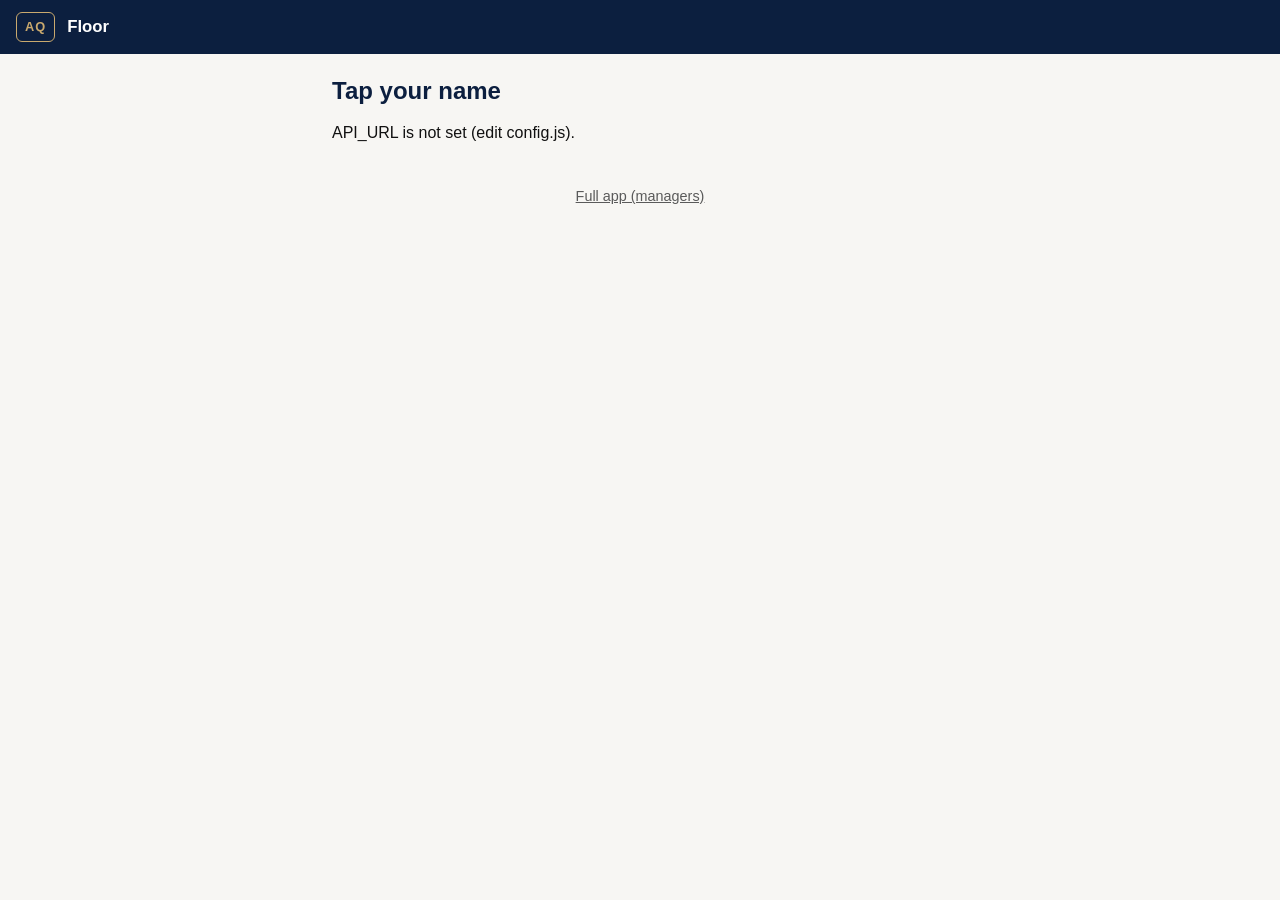
==== floor.html @ 2ae4f31f "Aquamentor Production 3.01.0: Floor mode + time clock Crew-first Floor mode (floor.html/js/css): tap" ====
<!DOCTYPE html>
<html lang="en">
<head>
<meta charset="UTF-8">
<meta name="viewport" content="width=device-width, initial-scale=1.0, viewport-fit=cover">
<meta name="robots" content="noindex, nofollow, noarchive, nosnippet">
<meta name="theme-color" content="#0c1f3f">
<meta name="apple-mobile-web-app-capable" content="yes">
<meta name="apple-mobile-web-app-status-bar-style" content="black-translucent">
<meta name="apple-mobile-web-app-title" content="Floor">
<link rel="manifest" href="manifest.webmanifest">
<link rel="apple-touch-icon" href="icon-192.png">
<title>Aquamentor Floor</title>
<link rel="stylesheet" href="style.css">
<link rel="stylesheet" href="floor.css">
</head>
<body class="fl">

<header class="topbar">
  <div class="topbar__logo">AQ</div>
  <div class="topbar__title" id="flWho">Floor</div>
  <button id="flNotYou" class="fl-link" type="button" hidden>not you?</button>
</header>

<main class="fl-main">
  <!-- FIRST VISIT: tap your name -->
  <section id="flPick" hidden>
    <h1 class="fl-h">Tap your name</h1>
    <div id="flNames" class="fl-names"></div>
  </section>

  <!-- ONE SCREEN -->
  <section id="flApp" hidden>
    <div class="fl-strip" id="flStrip" aria-live="polite">
      <div class="fl-cell" id="cellDay"><div class="fl-cell__k">Crew boxed today</div><div class="fl-cell__v" id="dayV">-</div><div class="fl-cell__s" id="dayS"></div></div>
      <div class="fl-cell" id="cellWeek"><div class="fl-cell__k">Crew boxed this week</div><div class="fl-cell__v" id="weekV">-</div><div class="fl-cell__s" id="weekS"></div></div>
      <div class="fl-cell fl-cell--me" id="cellMe"><div class="fl-cell__k">My day</div><div class="fl-cell__me" id="meV">-</div></div>
    </div>

    <button id="flClock" class="fl-clock" type="button" disabled>
      <span class="fl-clock__t" id="clockT">Clock in</span>
      <span class="fl-clock__s" id="clockS"></span>
    </button>

    <button id="flForgot" class="fl-forgot" type="button">I forgot to punch</button>

    <div class="fl-log">
      <div class="fl-seg" id="flSize">
        <button type="button" data-size="50" class="on">50"</button>
        <button type="button" data-size="40">40"</button>
      </div>
      <button type="button" id="flStd" class="fl-std" aria-pressed="false">Standard (not Exo)</button>

      <div class="fl-seg fl-seg--stage" id="flStage"></div>

      <div class="fl-qty">
        <button type="button" class="fl-q" data-add="-1">-1</button>
        <input id="flQty" type="number" inputmode="numeric" min="0" step="1" value="0" aria-label="Quantity">
        <button type="button" class="fl-q" data-add="1">+1</button>
      </div>
      <div class="fl-qty2">
        <button type="button" class="fl-q" data-add="5">+5</button>
        <button type="button" class="fl-q" data-add="12">+12 box</button>
      </div>

      <button id="flSubmit" class="fl-submit" type="button" disabled>Submit</button>
    </div>
    <p class="fl-note" id="flDup" hidden></p>
    <p class="fl-note" id="flQueue" hidden></p>
  </section>
</main>

<a id="flFull" class="fl-full" href="index.html?full=1">Full app (managers)</a>

<div id="flToast" class="fl-toast" hidden><span id="flToastT"></span><button type="button" id="flUndo" hidden>Undo</button></div>

<div id="flPin" class="fl-modal" hidden>
  <div class="fl-modal__box">
    <h2 id="flPinTitle">Enter your PIN</h2>
    <div id="flPinDots" class="fl-dots" aria-label="PIN digits entered"></div>
    <div id="flPinMsg" class="fl-pinmsg" aria-live="polite"></div>
    <div class="fl-pad" id="flPad"></div>
    <button type="button" id="flPinCancel" class="fl-link fl-link--big">Cancel</button>
  </div>
</div>

<div id="flFor" class="fl-modal" hidden>
  <div class="fl-modal__box">
    <h2>I forgot to punch</h2>
    <p>A manager reviews this. Nothing changes until they approve.</p>
    <div class="fl-seg" id="flForDir"><button type="button" data-v="in" class="on">Clock in</button><button type="button" data-v="out">Clock out</button></div>
    <div class="fl-seg" id="flForDay"><button type="button" data-v="0" class="on">Today</button><button type="button" data-v="1">Yesterday</button></div>
    <input id="flForTime" type="time" aria-label="Time">
    <input id="flForReason" type="text" placeholder="Why?" aria-label="Reason">
    <input id="flForPin" type="password" inputmode="numeric" maxlength="4" placeholder="Your PIN" aria-label="PIN">
    <div id="flForMsg" class="fl-pinmsg"></div>
    <button type="button" id="flForGo" class="fl-submit">Send to manager</button>
    <button type="button" id="flForCancel" class="fl-link fl-link--big">Cancel</button>
  </div>
</div>

<div id="flAsk" class="fl-modal" hidden>
  <div class="fl-modal__box">
    <h2>How many boxed today?</h2>
    <p>Nobody has logged Boxed yet today.</p>
    <input id="flAskQty" type="number" inputmode="numeric" min="0" step="1" placeholder="0">
    <button type="button" id="flAskGo" class="fl-submit">Log it</button>
    <button type="button" id="flAskSkip" class="fl-link fl-link--big">Skip</button>
  </div>
</div>

<script src="config.js"></script>
<script src="floor-core.js"></script>
<script src="floor.js"></script>
</body>
</html>
---- style.css ----
/* Aegis Inventory — mobile-first phone app styling (brand: navy + warm gold) */
:root{
  --navy:#0c1f3f; --navy-light:#1a4070; --gold:#c9a96e;
  --bg:#f7f6f3; --surface:#ffffff; --ink:#111; --muted:#5a5a5a;
  --border:#dddbd6; --ok:#1f8a4c; --low:#c23b3b; --radius:12px;
}
*{box-sizing:border-box}
html,body{margin:0;padding:0}
body{
  font-family:-apple-system,BlinkMacSystemFont,"Segoe UI",Roboto,"DM Sans",sans-serif;
  background:var(--bg); color:var(--ink);
  -webkit-font-smoothing:antialiased; line-height:1.4;
  padding-bottom:env(safe-area-inset-bottom);
}

/* Top bar */
.topbar{
  position:sticky; top:0; z-index:10;
  display:flex; align-items:center; gap:12px;
  background:var(--navy); color:#fff;
  padding:calc(env(safe-area-inset-top) + 12px) 16px 12px;
}
.topbar__logo{
  font-weight:800; letter-spacing:1px; font-size:.8rem;
  border:1.5px solid var(--gold); color:var(--gold);
  padding:5px 8px; border-radius:6px;
}
.topbar__title{font-weight:600; font-size:1.05rem; flex:1}
.topbar__refresh{
  background:transparent; border:none; color:#fff; font-size:1.4rem;
  line-height:1; padding:4px 8px; cursor:pointer;
}

/* Tabs */
.tabs{display:flex; background:var(--surface); border-bottom:1px solid var(--border);
  overflow-x:auto; scrollbar-width:none}
.tabs::-webkit-scrollbar{display:none}
.tab{
  flex:1 0 auto; padding:14px 12px; border:none; background:none;
  font-size:.95rem; font-weight:600; color:var(--muted); white-space:nowrap;
  border-bottom:3px solid transparent; cursor:pointer;
}
@media (max-width:520px){ .tab{ padding:14px 9px; font-size:.88rem } }
.tab--active{color:var(--navy); border-bottom-color:var(--gold)}

main{max-width:640px; margin:0 auto; padding:16px}
.screen{display:none}
.screen--active{display:block}

/* Form */
.field{display:block; margin-bottom:18px}
.field>span{display:block; font-weight:600; font-size:.92rem; margin-bottom:7px; color:var(--navy)}
select,input[type="text"],input[type="number"]{
  width:100%; font-size:1.05rem; padding:14px; color:var(--ink);
  background:var(--surface); border:1.5px solid var(--border); border-radius:var(--radius);
  -webkit-appearance:none; appearance:none;
}
select{background-image:url("data:image/svg+xml,%3Csvg xmlns='http://www.w3.org/2000/svg' width='14' height='14' viewBox='0 0 24 24' fill='none' stroke='%230c1f3f' stroke-width='2'%3E%3Cpolyline points='6 9 12 15 18 9'/%3E%3C/svg%3E");
  background-repeat:no-repeat; background-position:right 14px center; padding-right:40px;}
select:focus,input:focus{outline:none; border-color:var(--navy-light); box-shadow:0 0 0 3px rgba(26,64,112,.12)}

/* Quantity stepper */
.stepper{display:flex; align-items:stretch; gap:10px}
.stepper input{text-align:center; font-size:1.3rem; font-weight:700}
.stepper__btn{
  flex:0 0 56px; font-size:1.6rem; font-weight:700; line-height:1;
  background:var(--navy); color:#fff; border:none; border-radius:var(--radius); cursor:pointer;
}
.stepper__btn:active{background:var(--navy-light)}

/* Primary button */
.btn-primary{
  width:100%; margin-top:6px; padding:16px; font-size:1.1rem; font-weight:700;
  color:var(--navy); background:var(--gold); border:none; border-radius:var(--radius);
  cursor:pointer;
}
.btn-primary:disabled{opacity:.6}
.btn-primary:active{filter:brightness(.95)}

/* Result card */
.result{
  margin-top:20px; background:var(--surface); border:1px solid var(--border);
  border-radius:var(--radius); padding:16px;
}
.result__ok{font-weight:700; color:var(--ok); font-size:1.05rem; margin-bottom:10px}
.result__label{font-weight:600; font-size:.85rem; color:var(--muted); margin:8px 0 4px; text-transform:uppercase; letter-spacing:.03em}
.result__list{list-style:none; margin:0; padding:0}
.result__list li{display:flex; justify-content:space-between; gap:10px; padding:6px 0; border-bottom:1px dashed var(--border); font-size:.95rem}
.result__list li:last-child{border-bottom:none}
.result__num{color:var(--muted); white-space:nowrap; font-variant-numeric:tabular-nums}
.result__warn{margin-top:12px; padding:10px 12px; background:#fdf3f3; color:var(--low); border-radius:8px; font-size:.9rem; font-weight:600}
.result__hint{margin-top:12px; font-size:.88rem; color:var(--accent-light,#1a4070); font-weight:600}

/* Stock list */
.stock-hint{color:var(--muted); font-size:.9rem; margin:0 0 14px}
.stock-list{display:flex; flex-direction:column; gap:10px}
.stock-item{
  display:flex; justify-content:space-between; align-items:center;
  background:var(--surface); border:1px solid var(--border); border-left:4px solid var(--ok);
  border-radius:var(--radius); padding:14px 16px;
}
.stock-item--low{border-left-color:var(--low)}
.stock-item__name{font-weight:600}
.stock-item__num{font-size:1.15rem; font-weight:700; font-variant-numeric:tabular-nums}
.stock-item__num small{font-weight:500; color:var(--muted); font-size:.8rem}
.stock-item__uncounted{color:var(--ink-light,#999); font-weight:600}
.pill{display:inline-block; background:var(--low); color:#fff; font-size:.68rem; font-weight:700; padding:2px 7px; border-radius:20px; vertical-align:middle; margin-left:6px}

.muted{color:var(--muted); text-align:center; padding:24px}

/* Two-up row (date + employee) */
.row2{display:flex; gap:12px}
.row2 .field{flex:1; min-width:0}

.section-label{font-weight:700; color:var(--navy); font-size:.95rem; margin:18px 0 10px}

/* Stage inputs */
.stage-inputs{display:flex; flex-direction:column; gap:8px; margin-bottom:18px}
.stage-row{display:flex; align-items:center; gap:12px; background:var(--surface);
  border:1.5px solid var(--border); border-radius:var(--radius); padding:8px 12px}
.stage-row__name{flex:1; font-weight:600; color:var(--ink)}
.stage-row__input{width:88px; flex:0 0 88px; text-align:center; font-size:1.1rem; font-weight:700;
  padding:10px; border:1.5px solid var(--border); border-radius:8px; -webkit-appearance:none; appearance:none}
.stage-row__input:focus{outline:none; border-color:var(--navy-light); box-shadow:0 0 0 3px rgba(26,64,112,.12)}

/* Overview cards + table */
.ov-card{background:var(--surface); border:1px solid var(--border); border-radius:var(--radius);
  margin-bottom:16px; overflow:hidden}
.ov-card__head{font-weight:700; color:#fff; background:var(--navy); padding:12px 14px;
  display:flex; justify-content:space-between; align-items:baseline; gap:10px; flex-wrap:wrap}
.ov-card__meta{font-weight:500; font-size:.8rem; color:var(--accent-warm,#c9a96e)}
.ov-table{width:100%; border-collapse:collapse; font-size:.95rem}
.ov-table th{text-align:left; font-size:.72rem; text-transform:uppercase; letter-spacing:.04em;
  color:var(--muted); padding:8px 14px; border-bottom:1px solid var(--border)}
.ov-table td{padding:9px 14px; border-bottom:1px solid var(--border-light); font-variant-numeric:tabular-nums}
.ov-table th:not(:first-child), .ov-table td:not(:first-child){text-align:right}
.ov-table tr:last-child td{border-bottom:none}
.ov-goal{font-weight:700; color:var(--navy)}
.ov-starved td{background:#fdf6ee}
.ov-flag{font-size:.68rem; font-weight:700; color:#b26a00; background:#ffe9c7; padding:1px 5px; border-radius:10px}

/* Today's totals (employee landing) */
.today-prod{padding:12px 14px; border-bottom:1px solid var(--border-light)}
.today-prod:last-child{border-bottom:none}
.today-prod__name{font-weight:700; color:var(--navy); margin-bottom:8px}
.today-prod__total{font-weight:600; font-size:.8rem; color:var(--muted)}
.today-chips{display:flex; flex-wrap:wrap; gap:6px}
.today-chip{background:var(--bg-alt,#eeedea); border:1px solid var(--border); border-radius:16px;
  padding:4px 10px; font-size:.85rem; color:var(--ink)}
.today-chip b{color:var(--navy)}

/* Manager unlock button */
#mgrBtn{font-size:1.05rem}

/* Setup banner */
.setup-banner{
  position:fixed; left:12px; right:12px; bottom:12px; z-index:20;
  background:var(--navy); color:#fff; padding:14px 16px; border-radius:var(--radius);
  font-size:.9rem; box-shadow:0 8px 30px rgba(0,0,0,.25);
}
.setup-banner code{background:rgba(255,255,255,.15); padding:1px 5px; border-radius:4px}

/* Toast */
.toast{
  position:fixed; left:50%; bottom:24px; transform:translateX(-50%); z-index:30;
  background:#111; color:#fff; padding:12px 18px; border-radius:24px;
  font-size:.92rem; max-width:90%; box-shadow:0 8px 30px rgba(0,0,0,.3);
}

/* ---- Build info ---------------------------------------------------------- */
/* Deliberately quiet: a debugging aid, not part of the daily flow. */
.buildinfo{
  max-width:640px; margin:8px auto 28px; padding:0 16px;
  text-align:center;
}
.buildinfo__summary{
  background:none; border:0; padding:6px 10px; cursor:pointer;
  font:inherit; font-size:12px; color:var(--muted);
  border-radius:var(--radius);
}
.buildinfo__summary:hover{ background:rgba(0,0,0,.04); color:var(--ink) }
.buildinfo__details{
  margin-top:6px; padding:10px 12px; text-align:left;
  background:var(--surface); border:1px solid var(--border);
  border-radius:var(--radius); font-size:12px;
}
.buildinfo__row{
  display:flex; gap:12px; justify-content:space-between; align-items:baseline;
  padding:4px 0; border-bottom:1px solid var(--border);
}
.buildinfo__row:last-child{ border-bottom:0 }
.buildinfo__row span{ color:var(--muted); white-space:nowrap }
.buildinfo__row code{
  font-size:11px; color:var(--ink); text-align:right;
  word-break:break-all;
}

/* ---- Inventory / reconciliation ------------------------------------------ */
.count-cat{
  margin:16px 0 4px; font-size:12px; font-weight:700; letter-spacing:.04em;
  text-transform:uppercase; color:var(--muted);
}
/* A count that disagrees with the recipe by 10%+ — the BOM-correction worklist. */
.result__list .count-off{ color:var(--low); font-weight:600 }
.result__note{ padding:10px 0 2px; font-size:12px; color:var(--muted) }

/* Headline stats, each one also the filter for its own problem. */
.inv-summary{ display:flex; flex-wrap:wrap; gap:8px; margin-bottom:14px }
.inv-stat{
  flex:1 1 88px; display:flex; flex-direction:column; gap:2px; align-items:flex-start;
  background:var(--surface); border:1px solid var(--border); border-radius:var(--radius);
  padding:9px 11px; font:inherit; text-align:left; cursor:pointer; color:var(--ink);
}
.inv-stat b{ font-size:1.15rem; font-variant-numeric:tabular-nums; color:var(--navy) }
.inv-stat span{ font-size:11px; color:var(--muted); line-height:1.2 }
.inv-stat--warn b{ color:var(--low) }
.inv-stat--flat{ cursor:default; flex:1 1 130px }
.inv-stat--flat b{ font-size:.95rem; font-weight:700 }

/* Search + filter chips */
.inv-toolbar{ margin-bottom:12px }
.inv-search{
  width:100%; padding:11px 14px; font-size:1rem; border:1.5px solid var(--border);
  border-radius:var(--radius); background:var(--surface); -webkit-appearance:none; appearance:none;
}
.inv-chips{ display:flex; flex-wrap:wrap; gap:6px; margin-top:8px }
.inv-chip{
  border:1px solid var(--border); background:var(--surface); color:var(--muted);
  font:inherit; font-size:12px; font-weight:600; padding:5px 11px;
  border-radius:16px; cursor:pointer;
}
.inv-chip--on{ background:var(--navy); border-color:var(--navy); color:#fff }

/* One material: name/meta, estimate, the box, the live gap. */
.inv-row{
  display:grid; grid-template-columns:1fr 74px 92px 96px; gap:8px;
  align-items:center; padding:9px 8px; border-bottom:1px solid var(--border);
  border-left:3px solid transparent; border-radius:4px;
}
.inv-row--edited{ background:#f4f8fd; border-left-color:var(--navy-light) }
.inv-row__main{ min-width:0 }
.inv-row__name{ font-size:14px; font-weight:600; line-height:1.3 }
.inv-row__id{ font-size:10px; font-weight:500; color:var(--muted) }
.inv-row__meta{ font-size:11px; color:var(--muted); margin-top:1px }
.inv-row__acts{ display:flex; gap:6px; margin-top:4px }
.inv-mini{
  border:1px solid var(--border); background:var(--bg); color:var(--muted);
  font:inherit; font-size:11px; padding:2px 8px; border-radius:12px; cursor:pointer;
}
.inv-mini:active{ background:var(--border) }
.inv-lbl{
  display:block; font-size:9px; text-transform:uppercase; letter-spacing:.05em;
  color:var(--muted); line-height:1.4;
}
.inv-row__est{ text-align:right; font-variant-numeric:tabular-nums }
.inv-row__est b{ font-size:15px }
.inv-row__est small{ display:block; font-size:10px; color:var(--muted) }
.inv-neg{ color:var(--low) }
.inv-input{
  width:100%; padding:9px 8px; font-size:16px; text-align:right; font-weight:700;
  border:1.5px solid var(--border); border-radius:8px; background:var(--surface);
  -webkit-appearance:none; appearance:none;
}
.inv-input:focus{ outline:none; border-color:var(--navy-light); box-shadow:0 0 0 3px rgba(26,64,112,.12) }

/* The gap, in words. "short" means the shelf holds less than the recipe
 * predicted — which is what CountLog files as a POSITIVE variance. */
.inv-row__diff{ text-align:right; font-size:12px; font-weight:700; min-height:1px }
.inv-row__diff small{ display:block; font-size:10px; font-weight:600 }
.inv-diff--short{ color:var(--low) }
.inv-diff--extra{ color:var(--ok) }
.inv-diff--match{ color:var(--muted) }
.inv-diff--new{ color:var(--navy-light) }
.inv-diff--bad{ color:var(--low) }
.inv-diff--off small{ color:var(--low) }

.inv-flag{
  display:inline-block; font-size:9px; font-weight:700; padding:1px 6px;
  border-radius:10px; margin-left:5px; vertical-align:middle; white-space:nowrap;
}
.inv-flag--drift{ background:#ffe9c7; color:#b26a00 }
.inv-flag--low{ background:#fdeaea; color:var(--low) }

/* Previous counts for one material — collapsed until asked for. */
.inv-hist{ grid-column:1/-1; padding:6px 0 2px }
.inv-hist__t{ width:100%; border-collapse:collapse; font-size:11px }
.inv-hist__t th{
  text-align:left; font-size:9px; text-transform:uppercase; letter-spacing:.04em;
  color:var(--muted); padding:3px 6px; border-bottom:1px solid var(--border);
}
.inv-hist__t td{ padding:3px 6px; border-bottom:1px solid var(--border); font-variant-numeric:tabular-nums }
.inv-hist__t th:not(:first-child), .inv-hist__t td:not(:first-child){ text-align:right }
.inv-hist__t td:last-child, .inv-hist__t th:last-child{ text-align:left }

/* Running tally + submit, pinned to the bottom of the screen so the count you
 * are building is visible without scrolling back to the button. */
.inv-bar{
  position:sticky; bottom:0; z-index:5; display:flex; align-items:center; gap:10px;
  margin-top:14px; padding:10px 12px calc(10px + env(safe-area-inset-bottom));
  background:var(--surface); border:1px solid var(--border); border-radius:var(--radius);
  box-shadow:0 -4px 16px rgba(0,0,0,.06);
}
.inv-bar__text{ flex:1; font-size:12px; color:var(--muted); font-weight:600 }
.inv-bar__btn{
  padding:11px 16px; font-size:.95rem; font-weight:700; color:var(--navy);
  background:var(--gold); border:none; border-radius:var(--radius); cursor:pointer;
}
.inv-bar__btn:disabled{ opacity:.45 }

/* Narrow phones: the name gets its own line and the three numbers share the
 * next one, so the estimate, the box and the gap stay side by side — reading
 * them together is the whole point of the row. */
@media (max-width:460px){
  .inv-row{ grid-template-columns:84px 1fr 96px; row-gap:2px }
  .inv-row__main{ grid-column:1/-1 }
  .inv-row__est, .inv-row__actual, .inv-row__diff{ margin-top:3px }
  .inv-row__est{ text-align:left }
}

/* ---- Stage rows: done + hours ------------------------------------------- */
.stage-head{
  display:grid; grid-template-columns:1fr 84px 64px; gap:8px;
  font-size:11px; color:var(--muted); text-transform:uppercase;
  letter-spacing:.04em; padding:0 0 4px; text-align:right;
}
.stage-row{ display:grid !important; grid-template-columns:1fr 84px 64px; gap:8px; align-items:center }
.stage-row__hours{
  width:100%; padding:8px; font-size:15px; text-align:right;
  border:1px solid var(--border); border-radius:8px; background:var(--surface);
  color:var(--muted);
}

/* ---- Runway ------------------------------------------------------------- */
.runway{
  padding:10px 14px; border-top:1px solid var(--border);
  font-size:13px; color:var(--ink);
}
.runway__n{ font-size:17px; font-weight:700; color:var(--navy) }
.runway__none{ color:var(--muted) }
.runway__warn{ margin-top:4px; font-size:11px; color:var(--muted) }

/* ---- Product family headings -------------------------------------------- */
.ov-family{
  margin:20px 0 6px; font-size:12px; font-weight:700; letter-spacing:.06em;
  text-transform:uppercase; color:var(--navy);
  border-bottom:2px solid var(--gold); padding-bottom:4px;
}
.ov-family:first-child{ margin-top:4px }

/* ---- Duplicate-entry notice --------------------------------------------- */
.result__dup{
  margin:10px 14px; padding:10px 12px; font-size:13px;
  background:#fff6e5; border:1px solid var(--gold); border-radius:var(--radius);
  color:var(--ink);
}
.result__dup ul{ margin:6px 0; padding-left:18px }

/* ---- Buy: what the committed work needs ---------------------------------- */
.plan{
  background:var(--surface); border:1px solid var(--border); border-radius:var(--radius);
  padding:12px 14px; margin-bottom:12px;
}
.plan__head{ font-weight:700; color:var(--navy); font-size:.95rem; margin-bottom:8px }
.plan__hint{ font-weight:500; font-size:.78rem; color:var(--muted) }
.plan__grid{ display:grid; grid-template-columns:repeat(auto-fill,minmax(210px,1fr)); gap:6px 14px }
.plan__row{ display:flex; align-items:center; gap:8px; font-size:13px }
.plan__row span{ flex:1; min-width:0; color:var(--ink) }
.plan__input{
  width:78px; flex:0 0 78px; padding:6px 8px; font-size:14px; text-align:right;
  border:1px solid var(--border); border-radius:6px; background:var(--bg);
  -webkit-appearance:none; appearance:none; -moz-appearance:textfield;
}
/* The spinner steals about a third of a narrow field, which clips the number
   you just typed — and nobody nudges a build quantity one unit at a time. */
.plan__input::-webkit-outer-spin-button,
.plan__input::-webkit-inner-spin-button{ -webkit-appearance:none; margin:0 }

/* The uncommitted blank pool — named rather than folded into either variant. */
.pool{
  padding:10px 12px; margin-bottom:12px; font-size:12.5px; color:var(--ink);
  background:#fff6e5; border:1px solid var(--gold); border-radius:var(--radius);
}
.pool b{ color:var(--navy) }

.buy-tally{ font-size:12.5px; color:var(--muted); margin-bottom:12px }
.buy-tally b{ color:var(--navy); font-size:14px }
.buy-none{
  padding:14px; text-align:center; font-weight:600; color:var(--ok);
  background:var(--surface); border:1px solid var(--border); border-radius:var(--radius);
}
.buy-sec{ margin-bottom:20px }
.buy-sec__h{
  font-family:inherit; font-size:12px; font-weight:700; letter-spacing:.05em;
  text-transform:uppercase; color:var(--navy); border-bottom:2px solid var(--gold);
  padding-bottom:4px; margin-bottom:2px;
}
.buy-sec__h span{ color:var(--muted); font-weight:600 }
.buy-sec__note{ font-size:11.5px; color:var(--muted); margin:6px 0 4px }

.buy-row{
  display:grid; grid-template-columns:1fr 68px 78px 68px 104px; gap:10px;
  align-items:center; padding:9px 6px; border-bottom:1px solid var(--border);
  border-left:3px solid transparent;
}
.buy-row--short{ background:#fdf6ee; border-left-color:var(--low) }
.buy-row__main{ min-width:0 }
.buy-row__name{ font-size:14px; font-weight:600; color:var(--ink); line-height:1.3 }
.buy-row__id{ font-size:10px; font-weight:500; color:var(--muted) }
.buy-row__why{ font-size:11px; color:var(--muted); margin-top:1px }
.buy-row__n{ text-align:right; font-variant-numeric:tabular-nums }
.buy-row__n b{ font-size:14px; font-weight:600 }
.buy-row__v{ text-align:right; font-size:12px; font-weight:700 }
.buy-row__v small{ display:block; font-size:10.5px; font-weight:600; color:var(--muted) }
.buy-short{ color:var(--low) }
.buy-ok{ color:var(--ok) }
.buy-unknown{ color:var(--muted) }

.buy-rest{ margin-top:8px; font-size:13px }
.buy-rest summary{ cursor:pointer; color:var(--muted); padding:8px 0 }

@media (max-width:620px){
  .buy-row{ grid-template-columns:1fr 66px 66px; row-gap:3px }
  .buy-row__main{ grid-column:1/-1 }
  .buy-row__v{ grid-column:3; text-align:right }
}

/* ---- Summary: the top layer ---------------------------------------------- */
.mgr-hint{
  margin-top:18px; padding:12px 14px; font-size:.88rem; color:var(--ink);
  background:#fff6e5; border:1px solid var(--gold); border-radius:var(--radius);
}
.sum-card{
  background:var(--surface); border:1px solid var(--border);
  border-radius:var(--radius); margin-bottom:16px; overflow:hidden;
}
.sum-card__h{
  font-weight:700; color:#fff; background:var(--navy); padding:11px 14px;
  display:flex; justify-content:space-between; align-items:baseline; gap:10px;
  flex-wrap:wrap; font-size:.95rem;
}
.sum-card__h span{ font-weight:500; font-size:.76rem; color:var(--gold) }

.sum-figs{ display:flex; flex-wrap:wrap; gap:2px 0; padding:4px 0 }
.sum-fig{
  flex:1 1 110px; padding:10px 14px; display:flex; flex-direction:column; gap:1px;
  border-right:1px solid var(--border);
}
.sum-fig:last-child{ border-right:none }
.sum-fig b{ font-size:1.5rem; font-weight:700; color:var(--navy); font-variant-numeric:tabular-nums; line-height:1.1 }
.sum-fig span{ font-size:.8rem; font-weight:600; color:var(--ink) }
.sum-fig small{ font-size:.68rem; color:var(--muted); line-height:1.3 }
.sum-fig--warn b{ color:var(--low) }
.sum-note{ margin:0; padding:10px 14px 12px; font-size:.82rem; color:var(--muted); border-top:1px solid var(--border) }
.sum-note b{ color:var(--ink) }

/* Seven days of in-versus-out. Two bars a day rather than a line: the gap
   between what started and what finished is the thing worth seeing. */
.spark{ display:flex; align-items:flex-end; gap:6px; padding:12px 14px 4px; height:110px }
.spark__col{ flex:1; display:flex; flex-direction:column; align-items:center; gap:4px; height:100% }
.spark__bars{ flex:1; display:flex; align-items:flex-end; gap:3px; width:100% ; justify-content:center }
.spark__col span{ font-size:9px; color:var(--muted); font-variant-numeric:tabular-nums }
.spark__in,.spark__out{ display:inline-block; width:9px; border-radius:2px 2px 0 0; min-height:2px }
.spark__in{ background:var(--navy-light) }
.spark__out{ background:var(--gold) }
.spark__key{ padding:0 14px 12px; font-size:11px; color:var(--muted) }
.spark__key i{ width:9px; height:9px; border-radius:2px; display:inline-block; margin:0 3px 0 8px }
.spark__key i:first-child{ margin-left:0 }

/* How much of the above to believe. */
.trust{ padding:12px 14px 14px }
.trust__row{ margin-bottom:14px }
.trust__row:last-child{ margin-bottom:0 }
.trust__top{ display:flex; justify-content:space-between; gap:10px; font-size:.83rem; align-items:baseline }
.trust__top span{ color:var(--ink); font-weight:600 }
.trust__top b{ color:var(--navy); font-variant-numeric:tabular-nums; white-space:nowrap }
.trust__bar{ height:6px; background:var(--bg-alt,#eeedea); border-radius:3px; overflow:hidden; margin:5px 0 4px }
.trust__bar i{ display:block; height:100%; background:var(--gold) }
.trust small{ font-size:.72rem; color:var(--muted); line-height:1.35; display:block }

/* ---- Capacity + order promising ------------------------------------------ */
.promise{
  background:var(--surface); border:1px solid var(--border); border-radius:var(--radius);
  padding:14px; margin-bottom:16px;
}
.promise__h{ font-weight:700; color:var(--navy); margin-bottom:10px }
.promise__row{ display:flex; gap:10px }
.promise__row select{ flex:1; min-width:0 }
.promise__row input{ width:110px; flex:0 0 110px; text-align:right; font-weight:700 }
.promise__out{ margin-top:12px; font-size:.9rem; color:var(--ink); padding:0 }
.promise__out.muted{ text-align:left; padding:8px 0 0 }
.promise__big{ font-size:1.15rem; margin-bottom:4px }
.promise__big b{ color:var(--navy); font-size:1.35rem }
.promise__why{ font-size:.82rem; color:var(--muted) }
.promise__flag{
  margin-top:10px; padding:9px 11px; font-size:.82rem; border-radius:8px;
  background:var(--bg-alt,#eeedea); color:var(--ink);
}
.promise__flag--warn{ background:#fff6e5; border:1px solid var(--gold) }

.cap-conf{ font-weight:600 }
.cap-conf--ok{ color:#9fd6b3 }
.cap-conf--thin, .cap-conf--partial{ color:var(--gold) }
.cap-conf--none{ color:#c9c9c9 }
.cap-note{ margin:0; padding:8px 14px; font-size:.78rem; color:var(--muted); border-bottom:1px solid var(--border) }
.cap-bn td{ background:#fdf6ee; font-weight:600 }
.cap-unk{ font-size:.72rem; color:var(--muted); font-weight:600 }
.cap-cov{ font-size:.8rem; color:var(--muted); margin:4px 0 0 }

/* Shown to managers only, until the PIN in Script Properties replaces the
   one printed in the repo. */
.pin-banner{
  margin-bottom:14px; background:#fff6e5; color:var(--ink);
  border:1.5px solid var(--gold); padding:11px 14px; border-radius:var(--radius);
  font-size:.88rem;
}
/* Never hide a column. The card clips overflow for its rounded corners, so
   the table gets its own scroll container as a last resort — but the point
   of the sizes below is that at 390px it should not need one. */
.cap-wrap{ overflow-x:auto }
.cap-table{ font-size:.88rem }
.cap-table th, .cap-table td{ padding:8px 9px }
.cap-table th:first-child, .cap-table td:first-child{ padding-left:14px }
.cap-table th:last-child, .cap-table td:last-child{ padding-right:14px }
.cap-table td small{ display:block; font-size:.66rem; font-weight:500; color:var(--muted); line-height:1.2 }
.cap-table td small:first-child{ display:inline; margin-left:1px }
.cap-flag{ display:block; width:max-content; margin-top:3px }
.cap-hr{ margin-top:1px }

/* ---- Deliveries history --------------------------------------------------- */
.rcv-hist{ margin-top:24px }
.rcv-hist__h{
  display:flex; justify-content:space-between; align-items:center; gap:10px;
  font-weight:700; color:var(--navy); margin-bottom:8px;
}
.rcv-hist__filter{ width:auto; max-width:56%; padding:8px 32px 8px 10px; font-size:.85rem }
.rcv-row{
  display:grid; grid-template-columns:78px 1fr auto; gap:10px; align-items:center;
  padding:9px 6px; border-bottom:1px solid var(--border); font-size:.9rem;
}
.rcv-row__at{ font-size:.78rem; color:var(--muted); font-variant-numeric:tabular-nums }
.rcv-row__what{ min-width:0; color:var(--ink); font-weight:600 }
.rcv-row__what small{ display:block; font-size:.74rem; font-weight:400; color:var(--muted) }
.rcv-row__qty{ font-weight:700; color:var(--ok); white-space:nowrap; font-variant-numeric:tabular-nums }
.rcv-more{ font-size:.8rem; color:var(--muted); padding:8px 6px 0 }

/* ---- Crew --------------------------------------------------------------- */
.crew{ display:flex; flex-direction:column; gap:10px }
.crew-card{ background:var(--surface); border:1px solid var(--border); border-radius:var(--radius); padding:12px 14px }
.crew-card__top{ display:flex; justify-content:space-between; align-items:baseline; gap:10px; flex-wrap:wrap }
.crew-card__name{ font-weight:700; color:var(--navy); font-size:1rem }
.crew-card__rate{ font-size:.85rem; color:var(--ink); font-variant-numeric:tabular-nums }
.crew-card__rate b{ font-size:1.05rem }
.crew-card__rate small{ color:var(--muted) }
.crew-card__meta{ font-size:.78rem; color:var(--muted); margin-top:2px }
.crew-stages{ display:flex; flex-wrap:wrap; gap:6px; margin-top:8px }
.crew-stage{
  font-size:.78rem; padding:3px 9px; border-radius:14px;
  background:var(--bg-alt,#eeedea); border:1px solid var(--border); color:var(--ink);
}
.crew-stage b{ color:var(--navy) }
.crew-stage small{ color:var(--muted) }

/* ---- Export ------------------------------------------------------------- */
.export{ display:flex; flex-wrap:wrap; gap:8px; padding:12px 14px 4px }
.export__btn{
  font:inherit; font-size:.85rem; font-weight:600; color:var(--navy);
  background:var(--bg); border:1.5px solid var(--border); border-radius:10px;
  padding:9px 12px; cursor:pointer;
}
.export__btn:active{ background:var(--border) }
.export__btn:disabled{ opacity:.5 }

/* ---- Suppliers on the buy list ------------------------------------------- */
.buy-sup{ margin-top:10px }
.buy-sup__h{
  display:flex; align-items:center; gap:8px; padding:6px 6px 4px;
  font-size:.84rem; color:var(--ink); border-bottom:1px solid var(--border);
}
.buy-sup__h b{ color:var(--navy) }
.buy-sup__h span{ color:var(--muted); font-size:.78rem; flex:1 }

/* ---- Tap-to-reverse chips ------------------------------------------------- */
.today-hint{ margin:0; padding:8px 14px 0; font-size:.76rem; color:var(--muted) }
.today-chip--undo{ font:inherit; cursor:pointer }
.today-chip--undo:active{ background:var(--border) }

/* ---- Offline queue -------------------------------------------------------- */
.queue{
  display:flex; align-items:center; gap:10px; margin-top:14px; padding:11px 14px;
  background:#fff6e5; border:1.5px solid var(--gold); border-radius:var(--radius);
  font-size:.86rem; color:var(--ink);
}
.queue span{ flex:1 }

/* ---- Floor walk ----------------------------------------------------------- */
.walk-toggle{ margin:-6px 0 14px; padding:7px 12px; font-size:.85rem }
.walk-prod{ background:var(--surface); border:1px solid var(--border); border-radius:var(--radius); padding:10px 12px; margin-bottom:10px }
.walk-prod__h{ display:flex; justify-content:space-between; align-items:center; gap:10px; margin-bottom:6px }
.walk-prod__h b{ color:var(--navy) }
.walk-skip{ font-size:.8rem; color:var(--muted); display:flex; align-items:center; gap:5px; cursor:pointer }
.walk-skip input{ width:15px; height:15px; margin:0; accent-color:var(--navy) }
.walk-prod--skip{ opacity:.45 }
.walk-prod--skip .stage-row{ pointer-events:none }
.walk-prod .stage-row{ margin-bottom:6px }

/* ---- Overview toolbar ------------------------------------------------------ */
.ov-toolbar{ display:flex; justify-content:space-between; align-items:center; gap:10px; font-size:.82rem; color:var(--muted); margin-bottom:8px }

/* ---- Tap-to-edit targets --------------------------------------------------- */
.ov-target{
  font:inherit; font-variant-numeric:tabular-nums; color:var(--ink); background:none;
  border:1px dashed var(--border); border-radius:6px; padding:2px 8px; cursor:pointer;
}
.ov-target:hover, .ov-target:focus-visible{ border-color:var(--navy-light); outline:none }

/* ---- You, today ------------------------------------------------------------ */
.today-you{ padding:10px 14px; font-size:.86rem; color:var(--ink); border-bottom:1px solid var(--border); background:#fbfaf6 }
.today-you b{ color:var(--navy) }

/* ---- Per-stage notes -------------------------------------------------------- */
.stage-head{ grid-template-columns:1fr 84px 64px 30px }
.stage-row{ grid-template-columns:1fr 84px 64px 30px !important }
.stage-row__note-btn{
  font:inherit; font-size:.9rem; background:none; border:1px solid var(--border);
  border-radius:6px; color:var(--muted); padding:4px 0; cursor:pointer; line-height:1;
}
.stage-row__note-btn:active{ background:var(--border) }
.stage-row__note{
  grid-column:1/-1; width:100%; padding:8px 10px; font-size:.9rem;
  border:1px solid var(--border); border-radius:8px; background:var(--bg);
}
.today-notes{ padding:10px 14px 12px; border-top:1px solid var(--border) }
.today-notes__h{ font-size:.72rem; font-weight:700; letter-spacing:.05em; text-transform:uppercase; color:var(--muted); margin-bottom:6px }
.today-note{ font-size:.84rem; color:var(--ink); padding:4px 0 }
.today-note b{ color:var(--navy) }
.today-note small{ display:block; font-size:.72rem; color:var(--muted) }

/* ---- Order-by on Buy ---------------------------------------------------- */
.buy-when{
  grid-column:1/-1; font-size:11.5px; font-weight:600; color:var(--muted);
  text-align:left; margin-top:-2px;
}
.buy-late{ color:var(--low) !important }

/* ---- Floor tab + Fix-ups ------------------------------------------------- */
.fl-tiles{ display:grid; grid-template-columns:repeat(3,1fr); gap:8px; margin:10px 0 12px }
.fl-tile{ background:var(--surface); border:1px solid var(--border); border-radius:10px; padding:10px 12px 8px }
.fl-tile b{ display:block; font-size:1.5rem; line-height:1.1; color:var(--navy); margin-top:2px }
.fl-tile small{ display:block; font-size:.72rem; color:var(--muted); margin-top:2px }
.fl-pile{ display:flex; gap:10px; align-items:center; padding:8px 0 8px 10px; border-left:4px solid var(--border); margin:6px 0 }
.fl-pile--crit{ border-left-color:var(--low) } .fl-pile--warn{ border-left-color:#e0a24c } .fl-pile--ok{ border-left-color:var(--ok, #2e7d4f) }
.fl-pile__main{ flex:1; min-width:0 } .fl-pile__main span{ display:block; font-size:.86rem; color:var(--ink) }
.fl-pile__main small{ display:block; font-size:.76rem; color:var(--low); margin-top:2px }
.fl-pile__days{ text-align:right; flex:none } .fl-pile__days b{ display:block; font-size:1.4rem; line-height:1; color:var(--navy) }
.fl-pile__days small{ font-size:.68rem; text-transform:uppercase; letter-spacing:.05em; color:var(--muted); font-weight:700 }
.fl-note{ background:#fdf6ee; border:1px dashed var(--border); border-radius:8px; padding:8px 10px; font-size:.84rem; margin:8px 0 }
.fl-table{ width:100%; border-collapse:collapse; font-size:.9rem } .fl-table th{ font-size:.7rem; text-transform:uppercase; letter-spacing:.05em; color:var(--muted); text-align:left; padding:4px 6px }
.fl-table td{ padding:5px 6px; border-top:1px solid var(--border) } .fl-table .r{ text-align:right; font-variant-numeric:tabular-nums }
.fl-table .fl-line{ font-weight:700; color:var(--muted); font-size:.78rem; text-transform:uppercase; letter-spacing:.04em; background:var(--bg) }
.fl-bar{ position:relative; height:8px; min-width:70px; background:var(--bg); border:1px solid var(--border); border-radius:4px }
.fl-bar i{ position:absolute; left:0; top:0; bottom:0; background:var(--navy); border-radius:3px } .fl-bar i.over{ background:var(--ok, #2e7d4f) }
.fl-bar em{ position:absolute; top:-3px; bottom:-3px; width:2px; background:var(--ink); opacity:.7 }
.fl-chart{ display:flex; align-items:flex-end; gap:3px; height:120px; padding-top:14px }
.fl-col{ flex:1; display:flex; flex-direction:column; align-items:center; justify-content:flex-end; height:100%; min-width:0; position:relative }
.fl-col i{ display:block; width:100%; background:var(--navy); border-radius:3px 3px 0 0; min-height:0 }
.fl-col span{ position:absolute; top:-14px; font-size:.68rem; color:var(--ink) } .fl-col small{ font-size:.62rem; color:var(--muted); margin-top:2px }
.fl-trust{ margin:0; padding-left:18px; font-size:.86rem } .fl-trust li{ margin:4px 0 }
.fix-row{ display:flex; justify-content:space-between; align-items:center; gap:10px; padding:8px 0; border-top:1px solid var(--border); font-size:.9rem }
.fix-row:first-of-type{ border-top:0 }

/* ---- Finished goods + Ship ---------------------------------------------- */
.fg{ background:var(--surface); border:1px solid var(--border); border-radius:12px; padding:12px 14px; margin-bottom:14px }
.fg__h{ font-weight:700; color:var(--navy); display:flex; justify-content:space-between; gap:10px; flex-wrap:wrap; align-items:baseline }
.fg__h span{ font-size:.78rem; color:var(--muted); font-weight:600 }
.fg-chips{ display:flex; flex-wrap:wrap; gap:6px; margin:4px 0 10px }
.fg-chip{ font-size:.8rem; padding:3px 9px; border-radius:999px; background:var(--bg); border:1px solid var(--border) }
.fg-chip b{ color:var(--navy) }
.fg-table td{ vertical-align:top }
.fg-count{ width:72px; padding:6px 8px; font-size:15px; text-align:right; border:1px solid var(--border); border-radius:8px; background:var(--surface) }
.fg-bar{ display:flex; justify-content:space-between; align-items:center; gap:10px; margin-top:8px; flex-wrap:wrap }
.fg-recent{ margin-top:10px; font-size:.86rem } .fg-recent summary{ cursor:pointer; font-weight:600; color:var(--navy) }
.fg-ship{ display:grid; grid-template-columns:auto 1fr auto auto; gap:8px; padding:4px 0; border-top:1px solid var(--border) }
.fg-ship b{ color:var(--navy) }

/* ---- Help links in the footer --------------------------------------------- */
.helplinks{ display:flex; justify-content:center; gap:16px; margin-bottom:6px; font-size:.82rem }
.helplinks a{ color:var(--navy); font-weight:600; text-decoration:none; border-bottom:1px solid var(--border) }

/* ---- What's new ----------------------------------------------------------- */
.tab--news{ position:relative }
.tab__dot{ position:absolute; top:10px; right:4px; width:8px; height:8px; border-radius:50%; background:var(--low) }
.news{ background:var(--surface); border:1px solid var(--border); border-radius:12px; padding:10px 14px 6px; margin-bottom:10px }
.news--latest{ border-color:var(--gold) }
.news__h{ display:flex; justify-content:space-between; gap:10px; align-items:baseline; flex-wrap:wrap; font-weight:600; color:var(--navy) }
.news__h b{ font-family:inherit; margin-right:2px }
.news__h span{ font-size:.76rem; color:var(--muted); font-weight:600 }
.news__list{ margin:6px 0 4px; padding-left:18px; font-size:.9rem }
.news__list li{ margin:4px 0 }
.news__mgr small{ font-size:.68rem; text-transform:uppercase; letter-spacing:.05em; color:var(--muted); font-weight:700; margin-left:4px }

.guide-frame{ width:100%; border:0; min-height:60vh; background:transparent }

.wip-nag{ margin:0 0 12px }
.wip-nag__list{ display:flex; flex-wrap:wrap; gap:6px; margin-top:8px }
/* ---- Reconcile ----------------------------------------------------------- */
.rec-steps{ display:flex; flex-direction:column; gap:10px; margin-bottom:16px }
.rec-step{ display:grid; grid-template-columns:34px 1fr auto; gap:10px; align-items:center; background:var(--surface); border:1px solid var(--border); border-radius:12px; padding:10px 12px }
.rec-step--due{ border-color:var(--gold) }
.rec-step__n{ width:30px; height:30px; border-radius:50%; background:var(--navy); color:#fff; display:flex; align-items:center; justify-content:center; font-weight:700 }
.rec-step__t{ font-weight:700; color:var(--navy); display:flex; gap:8px; align-items:baseline }
.rec-step__flag{ font-size:.66rem; text-transform:uppercase; letter-spacing:.06em; padding:1px 7px; border-radius:999px; background:var(--bg); color:var(--muted); font-weight:700 }
.rec-step--due .rec-step__flag{ background:var(--gold); color:#1a1408 }
.rec-step__sub{ font-size:.82rem; color:var(--muted) }
.rec-step__todo{ font-size:.88rem; margin-top:2px }
.rec-step__btn{ padding:10px 12px; border:0; border-radius:10px; background:var(--navy); color:#fff; font-weight:700; font-size:.9rem; white-space:nowrap }
.rec-step__btn--quiet{ background:var(--bg); color:var(--navy); border:1px solid var(--border) }
@media (max-width:480px){ .rec-step{ grid-template-columns:34px 1fr } .rec-step__btn{ grid-column:2 } }
.rec-h{ font-size:1rem; color:var(--navy); margin:14px 0 8px }
.rec-card{ background:var(--surface); border:1px solid var(--border); border-radius:12px; padding:10px 12px; margin-bottom:10px }
.rec-card__h{ display:flex; justify-content:space-between; align-items:baseline; gap:10px; font-weight:700; color:var(--navy); margin-bottom:6px }
.rec-score{ font-size:.8rem; font-weight:600; color:var(--low) }
.rec-score--good{ color:var(--ok) } .rec-score--none{ color:var(--muted) }
.rec-list{ display:flex; flex-direction:column }
.rec-row{ display:grid; grid-template-columns:1fr auto; gap:2px 10px; align-items:baseline; padding:7px 0; border-top:1px solid var(--border); font-size:.92rem }
.rec-row--sm{ font-size:.85rem; padding:4px 0 }
.rec-row > span:first-child{ grid-column:1; grid-row:1 }
.rec-row__n{ grid-column:1; grid-row:2; color:var(--muted); font-size:.82rem; font-variant-numeric:tabular-nums }
.rec-row__w{ grid-column:2; grid-row:1; font-weight:700; white-space:nowrap; text-align:right }
.rec-row__since{ grid-column:1 / -1; grid-row:3; font-size:.8rem; color:var(--muted) }
.rec-card .muted{ text-align:left; padding:6px 0 0 }
.rec-ok{ color:var(--ok) } .rec-off{ color:var(--low) }
.rec-drift{ color:var(--low); font-weight:600 }
.rec-more{ margin-top:8px; font-size:.86rem } .rec-more summary{ cursor:pointer; font-weight:600; color:var(--navy) }
.rec-prod{ margin-top:8px }
.small{ font-size:.85rem }
/* Count-only view: the three counting screens lose their side matter */
.rec-back{ display:none; margin-bottom:10px; padding:8px 12px; border:1px solid var(--border); border-radius:10px; background:var(--surface); color:var(--navy); font-weight:700 }
body.view-count .rec-back{ display:inline-block }
body.view-count #screen-wip > .stock-hint, body.view-count #walkToggle, body.view-count #wipSingle, body.view-count #wipNag,
body.view-count #screen-inventory > .stock-hint, body.view-count #invSummary, body.view-count .mgr-hint{ display:none !important }

/* Link to Floor mode (floor.html), top of every screen */
.topbar__floor{color:var(--navy); background:var(--gold); font-weight:700; font-size:.85rem;
  padding:7px 11px; border-radius:16px; text-decoration:none; white-space:nowrap}

/* Manager Time screen */
.time-row{padding:8px 0;border-bottom:1px solid var(--border);font-size:.95rem}
.time-row:last-child{border-bottom:none}
.time-flags{display:flex;flex-wrap:wrap;gap:6px;margin:4px 0}
.time-flags span{background:#fbe7e7;color:var(--low);border-radius:10px;padding:2px 8px;font-size:.8rem;font-weight:600}
#timeBody .ov-card>*:not(.ov-card__head){margin-left:12px;margin-right:12px}
#timeBody .ov-card>.muted{text-align:left;margin-top:8px}
#timeBody .time-row .muted{text-align:left}
#timeBody .ov-card>.btn-primary{width:calc(100% - 24px);margin-bottom:12px}
#timeBody .ov-card>*:last-child{margin-bottom:10px}
---- floor.css ----
/* Floor mode: one screen, big targets. Tokens come from style.css. */
.fl-main{padding:12px 12px 28px}
.fl-h{font-size:1.5rem;margin:8px 0 14px;color:var(--navy)}
.fl-link{background:none;border:none;color:#fff;opacity:.8;text-decoration:underline;font-size:.95rem;padding:8px}
.fl-link--big{color:var(--muted);width:100%;font-size:1.05rem;padding:14px}
.fl-names{display:grid;grid-template-columns:1fr 1fr;gap:12px}
.fl-names button{min-height:84px;font-size:1.4rem;font-weight:700;color:var(--navy);background:var(--surface);border:2px solid var(--navy);border-radius:var(--radius)}
.fl-names button:active{background:var(--gold)}

/* pace strip */
.fl-strip{display:grid;grid-template-columns:1fr 1fr;gap:8px;margin-bottom:12px}
.fl-cell{background:var(--surface);border:2px solid var(--border);border-left-width:8px;border-radius:var(--radius);padding:8px 10px}
.fl-cell--me{grid-column:1 / -1;border-left-color:var(--navy)}
.fl-cell__k{font-size:.78rem;font-weight:600;color:var(--muted);text-transform:uppercase;letter-spacing:.02em}
.fl-cell__v{font-size:1.9rem;font-weight:800;line-height:1.1;color:var(--navy)}
.fl-cell__v small{font-size:1rem;font-weight:600;color:var(--muted)}
.fl-cell__s{font-size:.8rem;color:var(--muted)}
.fl-cell__me{font-size:1.15rem;font-weight:700;color:var(--navy);white-space:pre-line}
.fl-cell.g{border-left-color:var(--ok);background:#eaf6ee}
.fl-cell.a{border-left-color:#d98a00;background:#fff4dc}
.fl-cell.r{border-left-color:var(--low);background:#fbe7e7}

/* clock */
.fl-clock{width:100%;min-height:92px;border:none;border-radius:var(--radius);color:#fff;background:var(--ok);display:flex;flex-direction:column;align-items:center;justify-content:center;gap:2px;margin-bottom:14px}
.fl-clock.out{background:var(--low)}
.fl-clock:disabled{opacity:.55}
.fl-clock__t{font-size:1.9rem;font-weight:800}
.fl-clock__s{font-size:.95rem;opacity:.95}

/* log */
.fl-seg{display:grid;grid-auto-flow:column;grid-auto-columns:1fr;gap:8px;margin-bottom:10px}
.fl-seg button{min-height:64px;font-size:1.5rem;font-weight:800;color:var(--navy);background:var(--surface);border:2px solid var(--border);border-radius:var(--radius)}
.fl-seg button.on{background:var(--navy);color:#fff;border-color:var(--navy)}
.fl-seg--stage button{font-size:1.15rem}
.fl-std{display:block;margin:-2px 0 12px auto;background:none;border:1.5px solid var(--border);border-radius:20px;color:var(--muted);font-size:.85rem;padding:8px 14px}
.fl-std[aria-pressed="true"]{background:var(--gold);color:var(--navy);border-color:var(--gold);font-weight:700}
.fl-qty{display:grid;grid-template-columns:76px 1fr 76px;gap:8px;margin-bottom:8px}
.fl-qty2{display:grid;grid-template-columns:1fr 1fr;gap:8px;margin-bottom:12px}
.fl-qty input{height:76px;text-align:center;font-size:2.4rem;font-weight:800;padding:0}
.fl-q{min-height:64px;font-size:1.4rem;font-weight:800;color:#fff;background:var(--navy);border:none;border-radius:var(--radius)}
.fl-qty .fl-q{height:76px}
.fl-q:active{background:var(--navy-light)}
.fl-submit{width:100%;min-height:76px;font-size:1.6rem;font-weight:800;color:var(--navy);background:var(--gold);border:none;border-radius:var(--radius)}
.fl-submit:disabled{opacity:.45}
.fl-note{font-size:.95rem;color:var(--navy);background:var(--surface);border:1px solid var(--border);border-radius:8px;padding:8px 10px;margin:10px 0 0}

/* toast + modal */
.fl-toast{position:fixed;left:10px;right:10px;bottom:calc(env(safe-area-inset-bottom) + 10px);background:var(--navy);color:#fff;border-radius:var(--radius);padding:14px 16px;display:flex;align-items:center;gap:12px;font-size:1.15rem;font-weight:700;z-index:30;box-shadow:0 4px 18px rgba(0,0,0,.3)}
.fl-toast span{flex:1}
.fl-toast button{min-height:52px;padding:0 20px;font-size:1.1rem;font-weight:800;border:none;border-radius:10px;background:var(--gold);color:var(--navy)}
.fl-toast.bad{background:var(--low)}
.fl-modal{position:fixed;inset:0;background:rgba(0,0,0,.55);z-index:40;display:flex;align-items:center;justify-content:center;padding:16px}
.fl-modal[hidden],.fl-toast[hidden]{display:none}
.fl-modal__box{background:var(--surface);border-radius:var(--radius);padding:18px;width:100%;max-width:420px}
.fl-modal__box h2{margin:0 0 4px;color:var(--navy)}
.fl-modal__box input{font-size:2rem;text-align:center;margin:8px 0 12px}

/* PIN pad + forgot-to-punch */
.fl-forgot{display:block;margin:-6px auto 14px;background:none;border:none;color:var(--muted);text-decoration:underline;font-size:.95rem;padding:8px}
.fl-link--big{color:var(--muted)}
.fl-dots{display:flex;justify-content:center;gap:14px;margin:10px 0 6px;min-height:26px}
.fl-dots i{width:22px;height:22px;border-radius:50%;border:2px solid var(--navy);display:block}
.fl-dots i.on{background:var(--navy)}
.fl-pinmsg{min-height:1.5em;text-align:center;font-weight:700;color:var(--muted);margin-bottom:8px}
.fl-pinmsg.bad{color:var(--low)}
.fl-pinmsg.ok{color:var(--ok)}
.fl-pad{display:grid;grid-template-columns:repeat(3,1fr);gap:8px}
.fl-pad button{min-height:68px;font-size:2rem;font-weight:800;color:var(--navy);background:var(--surface);border:2px solid var(--border);border-radius:var(--radius)}
.fl-pad button:active{background:var(--gold)}
.fl-pad button.small{font-size:1.1rem}
.fl-spin{display:inline-block;width:18px;height:18px;border:3px solid var(--border);border-top-color:var(--navy);border-radius:50%;animation:flspin .8s linear infinite;vertical-align:-3px;margin-right:8px}
@keyframes flspin{to{transform:rotate(360deg)}}
#flFor .fl-modal__box input{font-size:1.2rem;margin:0 0 10px;text-align:left}
#flFor .fl-seg{margin-bottom:10px}
#flFor .fl-seg button{min-height:52px;font-size:1.1rem}
.fl-full{display:block;text-align:center;color:var(--muted);font-size:.9rem;padding:14px 0 28px}
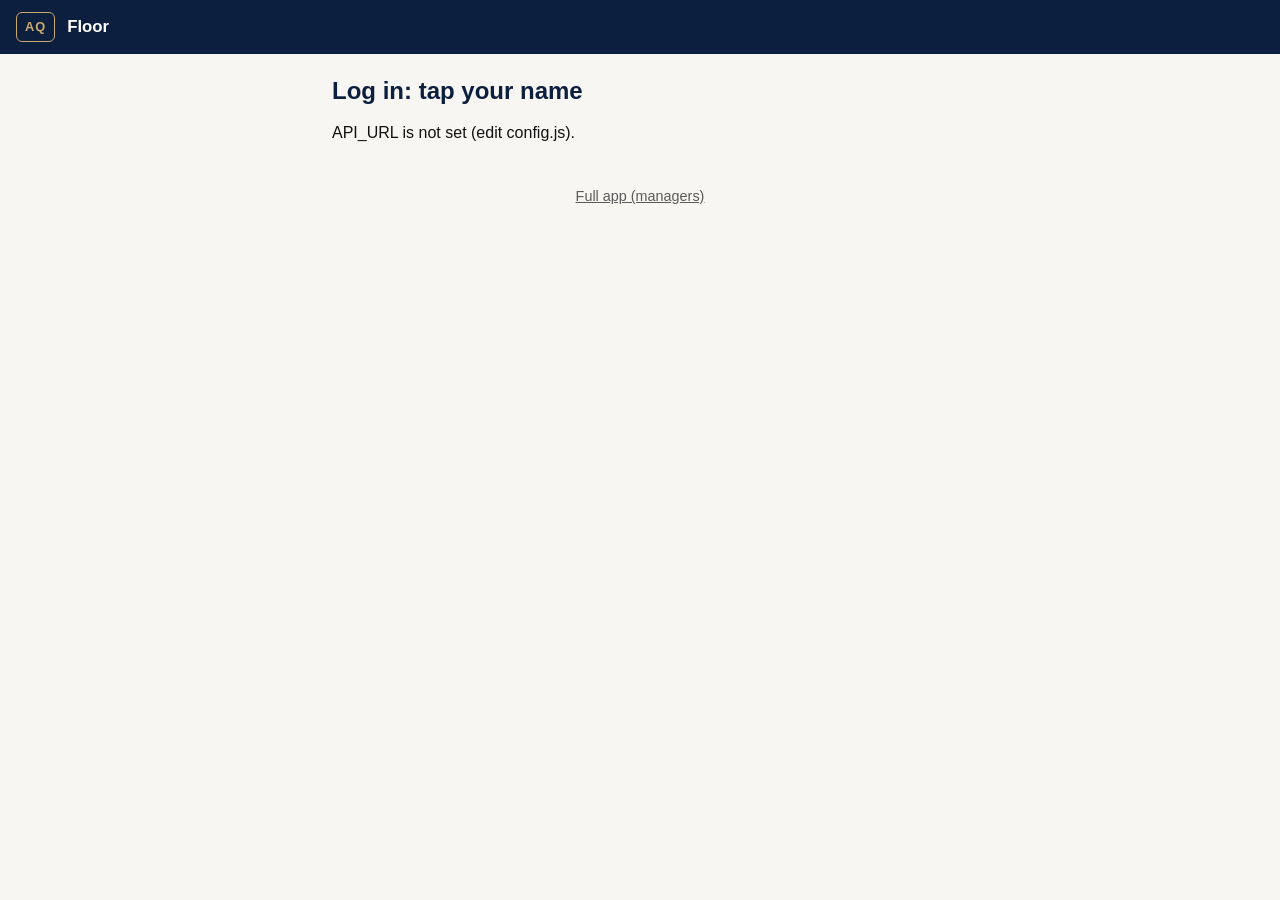
==== commit b40ca474: "Log in on load, tab bar cut to Floor / Summary / Time (app 3.01.1, backend 3.01.1) Floor mode: tap y" ====
--- a/floor.html
+++ b/floor.html
@@ -19,13 +19,13 @@
 <header class="topbar">
   <div class="topbar__logo">AQ</div>
   <div class="topbar__title" id="flWho">Floor</div>
-  <button id="flNotYou" class="fl-link" type="button" hidden>not you?</button>
+  <button id="flNotYou" class="fl-link" type="button" hidden>log out</button>
 </header>
 
 <main class="fl-main">
-  <!-- FIRST VISIT: tap your name -->
+  <!-- LOG IN: tap your name, then your PIN. Remembered until "log out". -->
   <section id="flPick" hidden>
-    <h1 class="fl-h">Tap your name</h1>
+    <h1 class="fl-h">Log in: tap your name</h1>
     <div id="flNames" class="fl-names"></div>
   </section>
 
--- a/style.css
+++ b/style.css
@@ -50,7 +50,7 @@
 /* Form */
 .field{display:block; margin-bottom:18px}
 .field>span{display:block; font-weight:600; font-size:.92rem; margin-bottom:7px; color:var(--navy)}
-select,input[type="text"],input[type="number"]{
+select,input[type="text"],input[type="number"],input[type="password"]{
   width:100%; font-size:1.05rem; padding:14px; color:var(--ink);
   background:var(--surface); border:1.5px solid var(--border); border-radius:var(--radius);
   -webkit-appearance:none; appearance:none;
@@ -753,3 +753,11 @@
 #timeBody .time-row .muted{text-align:left}
 #timeBody .ov-card>.btn-primary{width:calc(100% - 24px);margin-bottom:12px}
 #timeBody .ov-card>*:last-child{margin-bottom:10px}
+
+/* 3.01.1: log in on load. Locked = only the login card. */
+body.locked .tabs, body.locked .screen, body.locked #pinBanner{ display:none !important }
+.locked-card{max-width:420px;margin:24px auto;padding:0 16px}
+.locked-card__h{font-size:1.25rem;margin:0 0 12px}
+.locked-card #loginBtn{width:100%;margin-top:8px}
+.locked-card__crew{margin-top:18px;text-align:center}
+#floorWhoWrap[hidden]{display:none}
